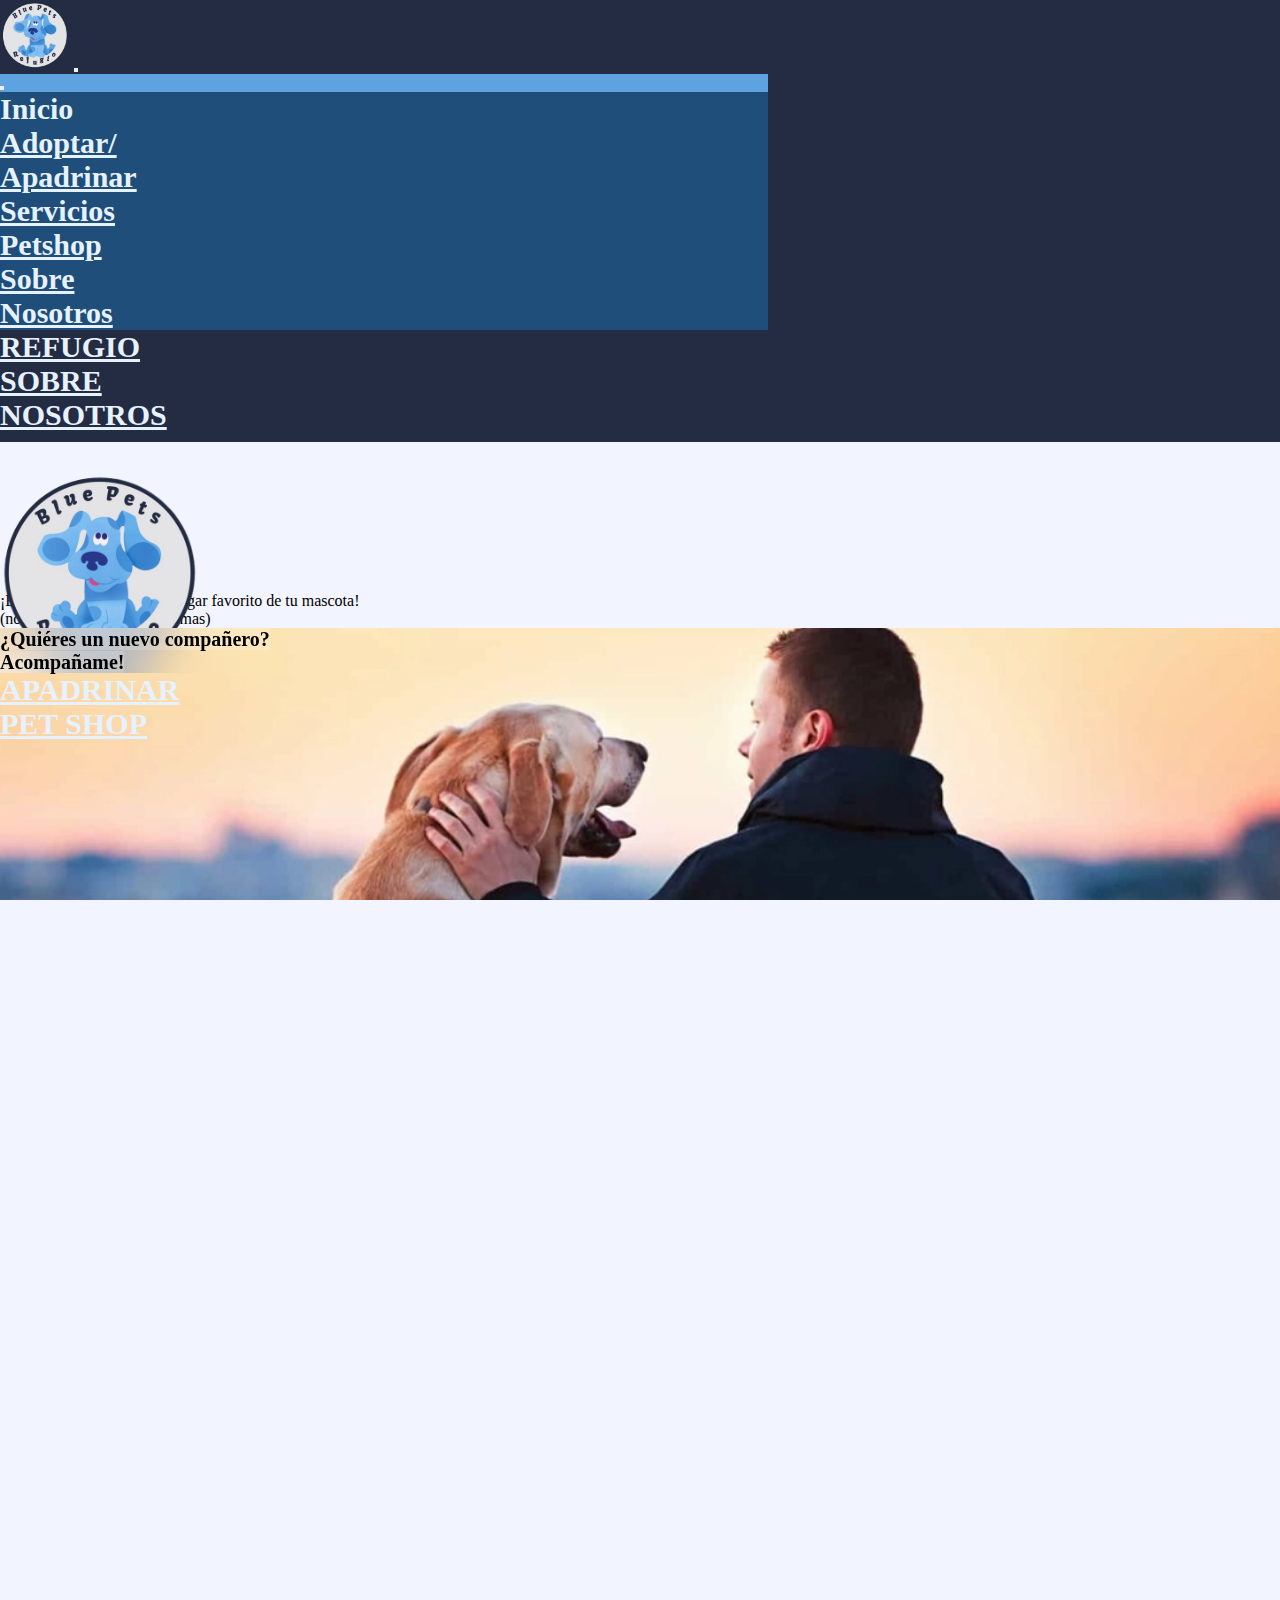
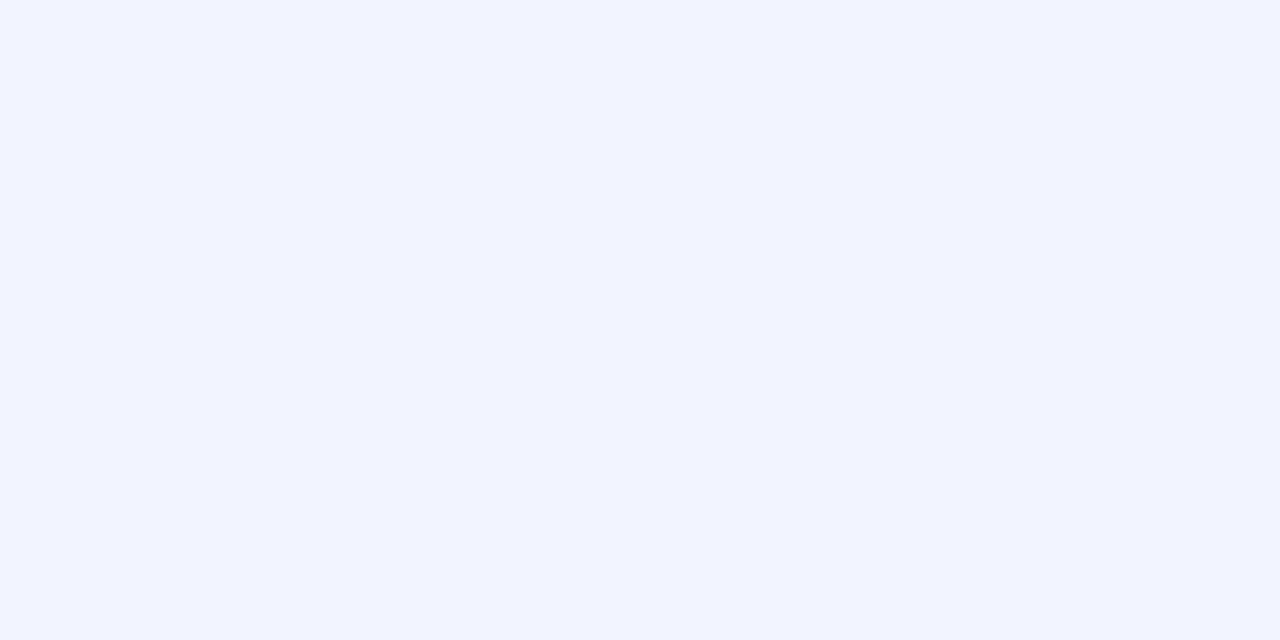
==== index.html @ 60108e35 "termine el html y css de los form y empece con js" ====
<!DOCTYPE html>
<html lang="en">

<head>
	<meta charset="UTF-8">
	<meta http-equiv="X-UA-Compatible" content="IE=edge">
	<meta name="viewport" content="width=device-width, initial-scale=1.0">
	<!--    Bootstrap    -->
	<link href="https://cdn.jsdelivr.net/npm/bootstrap@5.3.0-alpha3/dist/css/bootstrap.min.css" rel="stylesheet"
		integrity="sha384-KK94CHFLLe+nY2dmCWGMq91rCGa5gtU4mk92HdvYe+M/SXH301p5ILy+dN9+nJOZ" crossorigin="anonymous">
	<link rel="stylesheet" href="https://cdn.jsdelivr.net/npm/bootstrap-icons@1.10.4/font/bootstrap-icons.css">
	<!--    GoogleFonts    -->
	<link rel="preconnect" href="https://fonts.googleapis.com">
	<link rel="preconnect" href="https://fonts.gstatic.com" crossorigin>
	<!--    CSS    -->
	<link rel="stylesheet" href="/CSS/style.css">
	<!--    TITLE    -->
	<title>Blue Pets</title>
	<link rel="shortcut icon" href="/IMG/logo.png">
</head>

<body>
	<!-- HEADER -->
	<header id="header">
		<!-- DISPOSITIVOS MEDIANOS Y PEQUEÑOS -->
		<nav class="navbar navbar-dark fixed-top d-block d-lg-none">
			<div class="container-fluid">
				<a class="navbar-brand" href="#"><img src="/IMG/logo.png" class="logoCel"></a>
				<button class="navbar-toggler me-3" type="button" data-bs-toggle="offcanvas"
					data-bs-target="#offcanvasDarkNavbar" aria-controls="offcanvasDarkNavbar"
					aria-label="Toggle navigation">
					<span class="navbar-toggler-icon"></span>
				</button>
				<div class="offcanvas offcanvas-end text-bg-dark d-block d-lg-none" tabindex="-1"
					id="offcanvasDarkNavbar" aria-labelledby="offcanvasDarkNavbarLabel">
					<div class="offcanvas-header">
						<button type="button" class="btn-close btn-close-white" data-bs-dismiss="offcanvas"
							aria-label="Close"></button>
					</div>
					<div class="offcanvas-body h-100">
						<ul class="navbar-nav justify-content-evenly align-items-center h-100">
							<li class="nav-item">
								<a class="nav-link active" aria-current="page">Inicio</a>
							</li>
							<li class="nav-item">
								<a class="nav-link" href="/Pages/form.html">Adoptar/<br>Apadrinar</a>
							</li>
							<li class="nav-item">
								<a class="nav-link" href="/Pages/servicios.html">Servicios</a>
							</li>
							<li class="nav-item">
								<a class="nav-link" href="/Pages/petshop.html">Petshop</a>
							</li>
							<li class="nav-item">
								<a class="nav-link mb-4" href="/Pages/sobreNosotros.html">Sobre<br>Nosotros</a>
							</li>
						</ul>
					</div>
				</div>
			</div>
		</nav>
		<!-- DISPOSITIVOS GRANDES -->
		<nav class="navbar navbar-expand-lg d-none d-lg-flex navbarLg">
			<div class="d-flex align-items-center justify-content-center position-relative m-0 p-0 h-100 w-100">
				<div class="col-2 text-center">
					<a class="nav-item nav-link" href="/Pages/servicios.html">REFUGIO</a>
				</div>
				<div class="col-2 text-center">
					<a class="nav-item nav-link" href="/Pages/sobreNosotros.html">SOBRE<br>NOSOTROS</a>
				</div>
				<div class="col-2 text-center">
					<a class="nav-item nav-link" href=""><img src="/IMG/logo.png" class="p-0 logo"></a>
				</div>
				<div class="col-2 text-center">
					<a class="nav-item nav-link" href="/Pages/form.html">ADOPTAR<br>APADRINAR</a>
				</div>
				<div class="col-2 text-center">
					<a class="nav-item nav-link" href="/Pages/petshop.html">PET SHOP</a>
				</div>
			</div>
		</nav>
	</header>



	<!-- MAIN -->
	<main>
		<div class="container text-center position-relative h-100 containerLinks">
			<p class="mb-5">
			<p class="user-select-none mb-5 pb-lg-5">¡Bienvenido a BluePets, el lugar favorito de tu mascota!<br>(no
				tengo
				imaginacion para mas)</p>
			</p>
			<div class="row justify-content-evenly rowLinks pb-5">
				<div
					class="linkAdoptar divLinks col-8 col-lg-5 rounded mb-5 d-flex align-items-center justify-content-center">
					<a href="/Pages/adoptar.html"
						class="aAdoptar d-flex align-items-center justify-content-center">¿Quiéres un nuevo
						compañero?<br>Acompañame!</a>
				</div>
				<div
					class="linkServicio divLinks col-8 col-lg-5 rounded mb-5 d-flex align-items-center justify-content-center">
					<a href="/Pages/servicios.html"
						class="aServicio d-flex align-items-center justify-content-center">¿Tu mascota necesita
						un veterinario, adiestramiento o paseo?<br>Eso y
						más aqui!</a>
				</div>
			</div>
			<div class="row justify-content-evenly rowLinks">
				<div
					class="linkProductos divLinks col-8 col-lg-5 rounded mb-5 d-flex align-items-center justify-content-center">
					<a href="/Pages/petshop.html"
						class="aProductos d-flex align-items-center justify-content-center">¿Necesitas productos
						para tu mascota?<br>Sigueme!</a>
				</div>
				<div
					class="linkNosotros divLinks col-8 col-lg-5 rounded mb-5 d-flex align-items-center justify-content-center">
					<a href="/Pages/sobreNosotros.html"
						class="aNosotros d-flex align-items-center justify-content-center">¿Quiéres saber mas sobre
						nosotros?<br>Pulsame!</a>
				</div>
			</div>
		</div>
		<!-- CAROUSEL -->
		<div class="row rowCarousel">
			<div class="col-1"></div>
			<div id="carouselExampleCaptions" class="carousel slide col-10">
				<div class="carousel-indicators">
					<button type="button" data-bs-target="#carouselExampleCaptions" data-bs-slide-to="0" class="active"
						aria-current="true" aria-label="Slide 1"></button>
					<button type="button" data-bs-target="#carouselExampleCaptions" data-bs-slide-to="1"
						aria-label="Slide 2"></button>
					<button type="button" data-bs-target="#carouselExampleCaptions" data-bs-slide-to="2"
						aria-label="Slide 3"></button>
					<button type="button" data-bs-target="#carouselExampleCaptions" data-bs-slide-to="3"
						aria-label="Slide 4"></button>
				</div>
				<div class="carousel-inner">
					<div class="carousel-item active">
						<img src="https://static.dw.com/image/59713925_303.jpg" class="d-block w-100" alt="...">
						<div class="carousel-caption d-none d-md-block">
							<h5>First slide label</h5>
							<p>Some representative placeholder content for the first slide.</p>
						</div>
					</div>
					<div class="carousel-item">
						<img src="https://estaticos-cdn.prensaiberica.es/clip/6df8afce-77b8-4df7-9267-3c7c7f3f5cf4_16-9-discover-aspect-ratio_default_0.jpg"
							class="d-block w-100" alt="...">
						<div class="carousel-caption d-none d-md-block">
							<h5>Second slide label</h5>
							<p>Some representative placeholder content for the second slide.</p>
						</div>
					</div>
					<div class="carousel-item">
						<img src="https://estaticos-cdn.prensaiberica.es/clip/823f515c-8143-4044-8f13-85ea1ef58f3a_16-9-discover-aspect-ratio_default_0.jpg"
							class="d-block w-100" alt="...">
						<div class="carousel-caption d-none d-md-block">
							<h5>Third slide label</h5>
							<p>Some representative placeholder content for the third slide.</p>
						</div>
					</div>
					<div class="carousel-item">
						<img src="https://cloudfront-us-east-1.images.arcpublishing.com/infobae/XO7FEU4EAJEQNILLDQVJUMT5KA.jpg"
							class="d-block w-100" alt="...">
						<div class="carousel-caption d-none d-md-block">
							<h5>Fourth slide label</h5>
							<p>Some representative placeholder content for the fourth slide.</p>
						</div>
					</div>
				</div>
				<button class="carousel-control-prev" type="button" data-bs-target="#carouselExampleCaptions"
					data-bs-slide="prev">
					<span class="carousel-control-prev-icon" aria-hidden="true"></span>
					<span class="visually-hidden">Previous</span>
				</button>
				<button class="carousel-control-next" type="button" data-bs-target="#carouselExampleCaptions"
					data-bs-slide="next">
					<span class="carousel-control-next-icon" aria-hidden="true"></span>
					<span class="visually-hidden">Next</span>
				</button>
			</div>
			<div class="col-1"></div>
		</div>
	</main>


	<!-- FOOTER -->
	<footer class="text-white bottom-0 w-100 d-flex align-items-center">
		<div class="container-fluid m-0 p-0">
			<div class="row d-flex align-items-center justify-content-center text-center">
				<div class="dropup-center dropup col-4">
					<button class="btn btnContacto dropdown-toggle" type="button" data-bs-toggle="dropdown"
						aria-expanded="false">
						Contacto
					</button>
					<ul class="dropdown-menu text-center">
						<li><a class="dropdown-item user-select-none">Email: bluepets@gmail.com</a></li>
						<li><a class="dropdown-item user-select-none">Telefono: +54 9 343 509 2038</a></li>
						<li><a class="dropdown-item user-select-none">Dirección: Avenida Griffindor 3100</a></li>
					</ul>
				</div>
				<div class="col-4">
					<h5 class="user-select-none copyright">Copyright</h5>
				</div>
				<div class="col-4">
					<a href="#header" class="btn btnSubir">Subir</a>
				</div>
			</div>
		</div>
	</footer>



	<!--    Bootstrap    -->
	<script src="https://cdn.jsdelivr.net/npm/bootstrap@5.3.0-alpha3/dist/js/bootstrap.bundle.min.js"
		integrity="sha384-ENjdO4Dr2bkBIFxQpeoTz1HIcje39Wm4jDKdf19U8gI4ddQ3GYNS7NTKfAdVQSZe"
		crossorigin="anonymous"></script>
	<!--    JavaScript    -->
</body>

</html>
---- CSS/style.css ----
/* CSS GLOBAL */

* {
    margin: 0;
    padding: 0;
}

body {
    background-color: #F2F4FF;
}

html,
body {
    height: 100%;
    overflow-x: hidden;
}

.logo {
    height: 200px;
    width: 200px;
    position: relative;
    top: 40px;
}

.logoCel {
    height: 70px;
    width: 70px;
}

.navbarLg {
    height: 7rem;
}

.offcanvas-body {
    background-color: #1E4E79;
}

.offcanvas-header {
    background-color: #5FA2E0;
}

.offcanvas {
    max-width: 60%;
}

.nav-link {
    font-size: 30px;
    font-weight: 700;
    color: #E6F2FF;
}

.nav-link:hover {
    color: #1E4E79;
    transition: .3s ease-in-out;
}

footer {
    height: 80px;
    background-color: #242C44;
}

.btnSubir,
.btnContacto {
    background-color: #5FA2E0;
    color: #242C44;
}

.btnSubir:hover {
    background-color: #8FC5FF;
    color: #242C44;
}

:root {
    --bs-btn-active-color: white;
    --bs-btn-active-bg: black;
}

.btnContacto:hover,
.btnContacto:active {
    background-color: black;
    color: white;
}

.dropdown-item:hover {
    background-color: #E6F2FF;
}

.copyright {
    color: #E6F2FF;
}

.navbar {
    background-color: #242C44;
}

main {
    margin-bottom: 100px;
    margin-top: 150px;
}

body {
    scroll-behavior: smooth;
}

/* CSS DEL RESPECTIVO HTML */

.divLinks {
    height: 200px;
}

.linkAdoptar {
    background-image: url(/IMG/adoptar.webp);
    background-size: cover;
    background-position: center;
    background-repeat: no-repea
}

.linkServicio {
    background-image: url(/IMG/servicios.webp);
    background-size: cover;
    background-position: center;
    background-repeat: no-repeat;
}

.linkProductos {
    background-image: url(/IMG/productos.jpg);
    background-size: cover;
    background-position: center;
    background-repeat: no-repeat;
}

.linkNosotros {
    background-image: url(/IMG/quienesSomos.jpg);
    background-size: cover;
    background-position: center;
    background-repeat: no-repeat;
}

.aAdoptar {
    text-decoration: none;
    color: black;
    font-size: 20px;
    font-weight: 600;
    backdrop-filter: blur(20px);
    background-color: rgba(255, 255, 255, 0.2);
}

.aServicio {
    text-decoration: none;
    color: black;
    font-size: 20px;
    font-weight: 600;
    backdrop-filter: blur(20px);
    background-color: rgba(255, 255, 255, 0.2);
}

.aProductos {
    text-decoration: none;
    color: black;
    font-size: 20px;
    font-weight: 600;
    backdrop-filter: blur(20px);
    background-color: rgba(255, 255, 255, 0.2);
}

.aNosotros {
    text-decoration: none;
    color: black;
    font-size: 20px;
    font-weight: 600;
    backdrop-filter: blur(20px);
    background-color: rgba(255, 255, 255, 0.2);
}

@media (max-width: 991px) {

    .linkAdoptar,
    .linkServicio,
    .linkProductos,
    .linkNosotros {
        height: 50%;
        width: 75%;
    }

    .rowLinks {
        width: auto;
        height: 500px;
    }

    .linkProductos {
        margin-top: 3rem;
    }
}

@media (min-width: 992px) {

    .linkAdoptar,
    .linkServicio,
    .linkProductos,
    .linkNosotros {
        height: 100%;
    }

    .rowLinks {
        height: 500px;
    }
}

.rowCarousel {
    margin-top: 10rem;
}
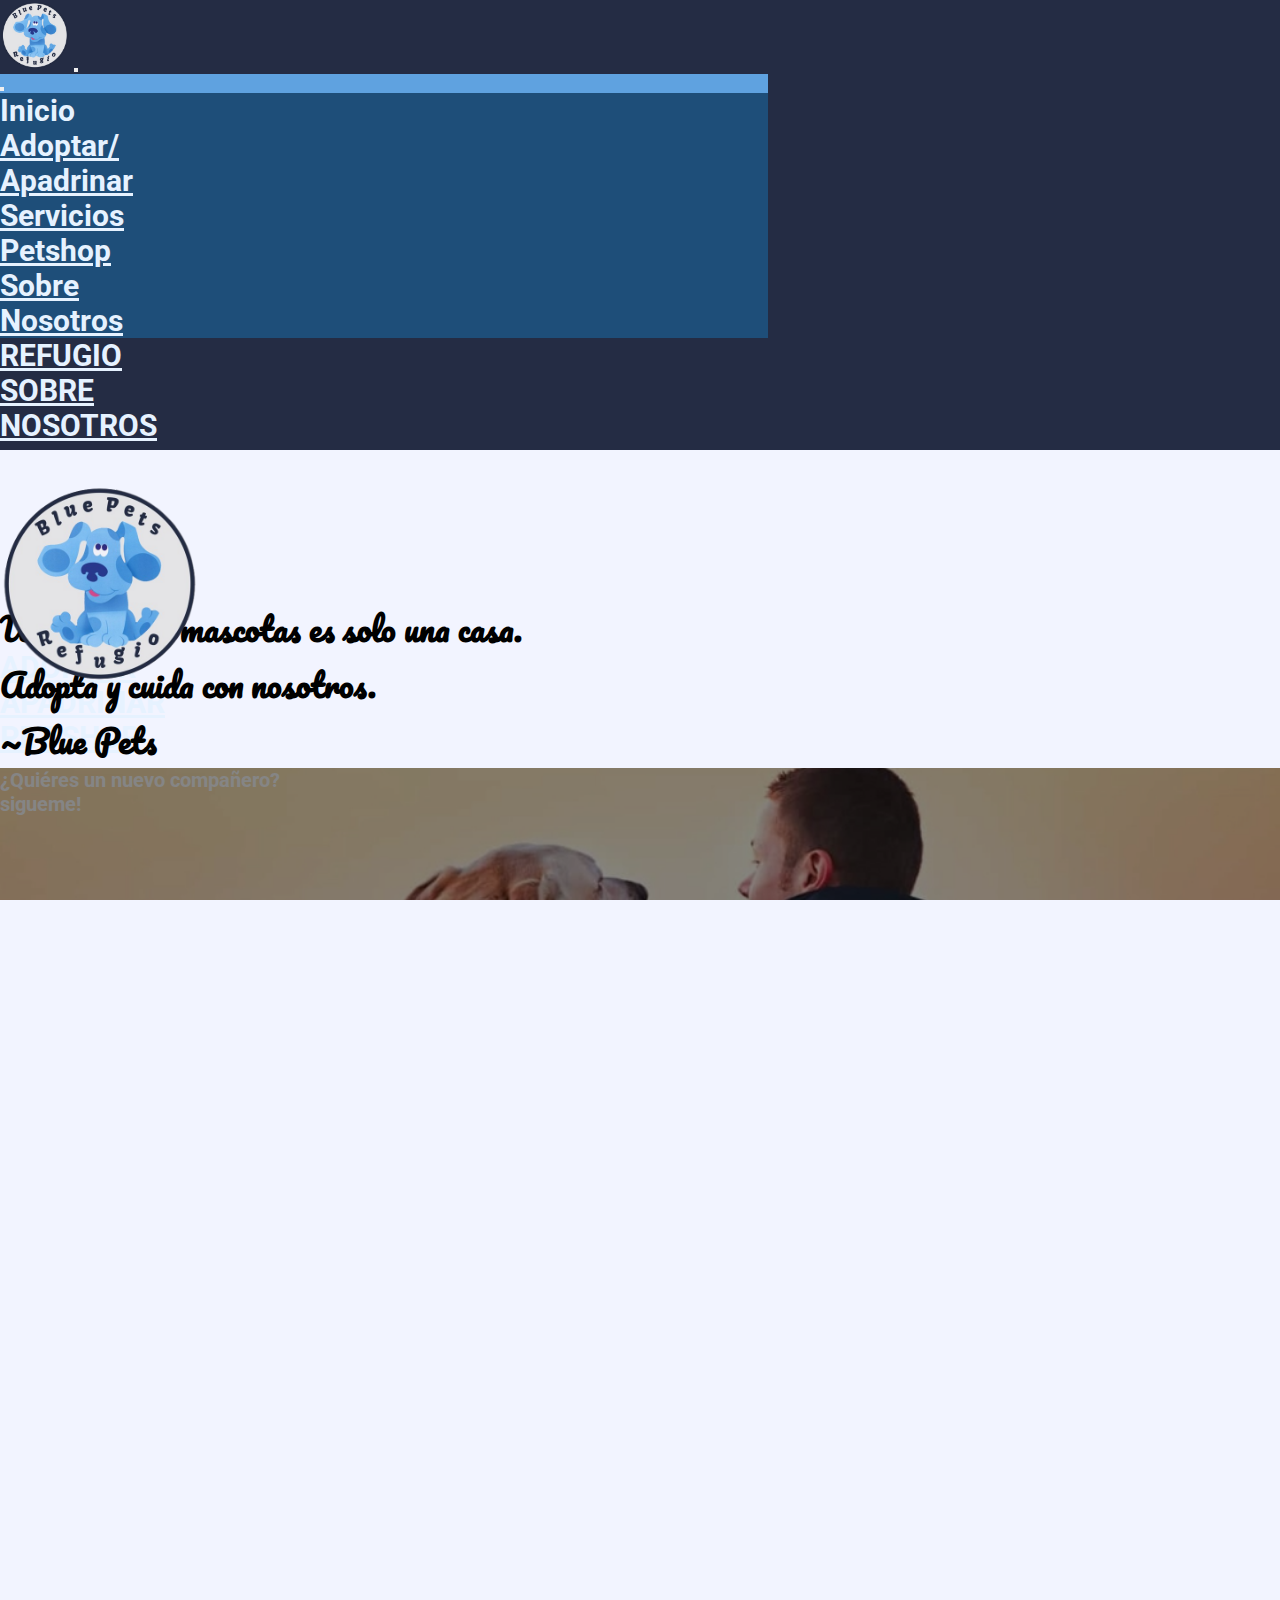
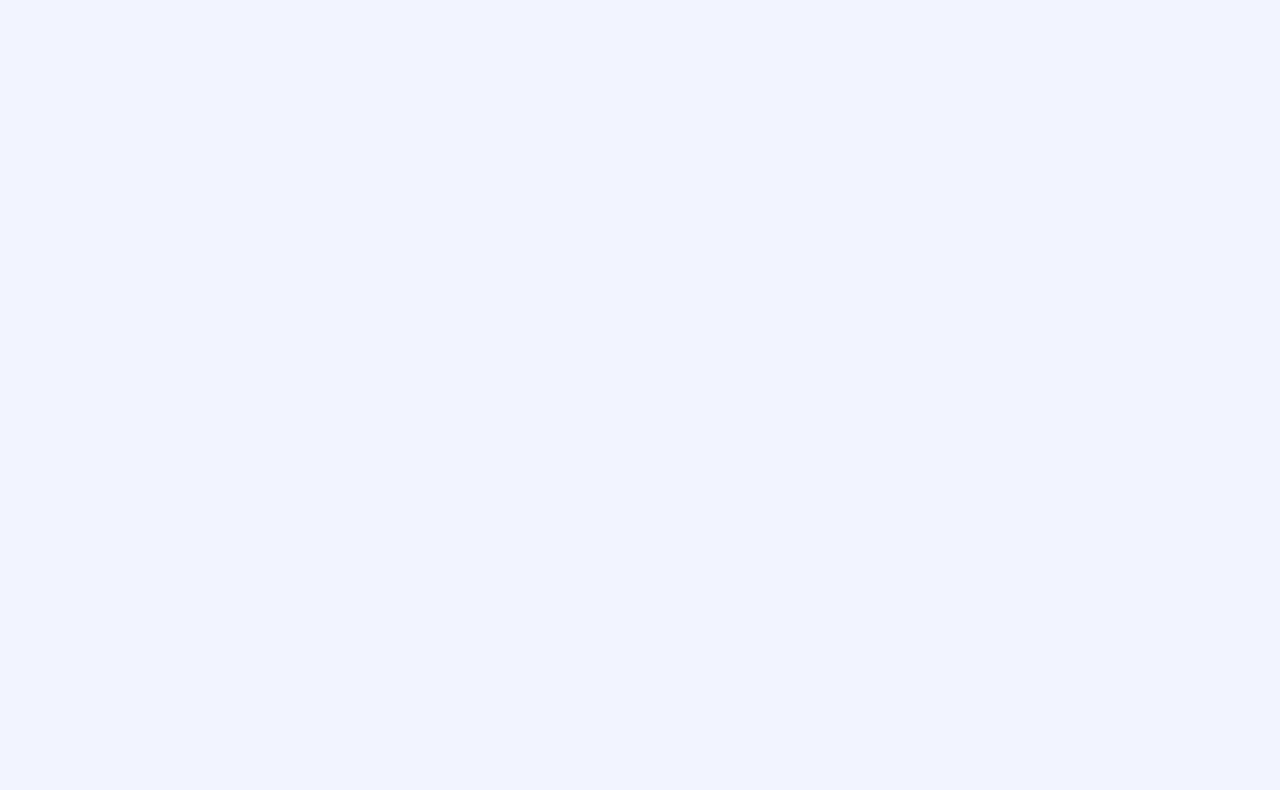
==== commit c961c8a4: "termine form.js, arregle enlaces y modifique estilos del index" ====
--- a/index.html
+++ b/index.html
@@ -12,6 +12,11 @@
 	<!--    GoogleFonts    -->
 	<link rel="preconnect" href="https://fonts.googleapis.com">
 	<link rel="preconnect" href="https://fonts.gstatic.com" crossorigin>
+	<!-- font pacific -->
+	<link rel="stylesheet" href="https://fonts.googleapis.com/css?family=Pacifico">
+	<!-- font roboto -->
+	<link href="https://fonts.googleapis.com/css?family=Roboto" rel="stylesheet">
+	<link href="https://fonts.googleapis.com/css?family=Roboto:400,700" rel="stylesheet">
 	<!--    CSS    -->
 	<link rel="stylesheet" href="/CSS/style.css">
 	<!--    TITLE    -->
@@ -87,16 +92,13 @@
 	<main>
 		<div class="container text-center position-relative h-100 containerLinks">
 			<p class="mb-5">
-			<p class="user-select-none mb-5 pb-lg-5">¡Bienvenido a BluePets, el lugar favorito de tu mascota!<br>(no
-				tengo
-				imaginacion para mas)</p>
+			<h1 class="user-select-none mb-5 pb-lg-5 letraHogar">Un hogar sin mascotas es solo una casa. <br> Adopta y cuida con nosotros. <br>~Blue Pets</h1>
 			</p>
 			<div class="row justify-content-evenly rowLinks pb-5">
 				<div
 					class="linkAdoptar divLinks col-8 col-lg-5 rounded mb-5 d-flex align-items-center justify-content-center">
 					<a href="/Pages/adoptar.html"
-						class="aAdoptar d-flex align-items-center justify-content-center">¿Quiéres un nuevo
-						compañero?<br>Acompañame!</a>
+						class="aAdoptar d-flex align-items-center justify-content-center">¿Quiéres un nuevo compañero?<br>sigueme!</a><br>
 				</div>
 				<div
 					class="linkServicio divLinks col-8 col-lg-5 rounded mb-5 d-flex align-items-center justify-content-center">
@@ -203,7 +205,7 @@
 					<h5 class="user-select-none copyright">Copyright</h5>
 				</div>
 				<div class="col-4">
-					<a href="#header" class="btn btnSubir">Subir</a>
+					<a href="#header" class="btn btnSubir">☝</a>
 				</div>
 			</div>
 		</div>
--- a/CSS/style.css
+++ b/CSS/style.css
@@ -7,6 +7,8 @@
 
 body {
     background-color: #F2F4FF;
+    font-family: 'Roboto', sans-serif;
+    font-weight: 700;
 }
 
 html,
@@ -112,7 +114,23 @@
     background-image: url(/IMG/adoptar.webp);
     background-size: cover;
     background-position: center;
-    background-repeat: no-repea
+    background-repeat: no-repea;
+    position: relative;
+    transition: transform 0.3s ease-in-out;
+
+}
+.linkAdoptar:hover{
+    transform: scale(1.1);
+}
+.linkAdoptar::before {
+    content: "";
+    display: block;
+    position: absolute;
+    top: 0;
+    left: 0;
+    width: 100%;
+    height: 100%;
+    background-color: rgba(12, 12, 12, 0.5);
 }
 
 .linkServicio {
@@ -120,6 +138,21 @@
     background-size: cover;
     background-position: center;
     background-repeat: no-repeat;
+    position: relative;
+    transition: transform 0.3s ease-in-out;
+}
+.linkServicio:hover{
+    transform: scale(1.1);
+}
+.linkServicio::before {
+    content: "";
+    display: block;
+    position: absolute;
+    top: 0;
+    left: 0;
+    width: 100%;
+    height: 100%;
+    background-color: rgba(12, 12, 12, 0.5);
 }
 
 .linkProductos {
@@ -127,6 +160,23 @@
     background-size: cover;
     background-position: center;
     background-repeat: no-repeat;
+    position: relative;
+    transition: transform 0.3s ease-in-out;
+
+}
+.linkProductos:hover{
+    transform: scale(1.1);
+}
+
+.linkProductos::before {
+    content: "";
+    display: block;
+    position: absolute;
+    top: 0;
+    left: 0;
+    width: 100%;
+    height: 100%;
+    background-color: rgba(12, 12, 12, 0.5);
 }
 
 .linkNosotros {
@@ -134,42 +184,59 @@
     background-size: cover;
     background-position: center;
     background-repeat: no-repeat;
+    position: relative;
+    transition: transform 0.3s ease-in-out;
+
+}
+
+.linkNosotros:hover{
+    transform: scale(1.1);
+}
+
+.linkNosotros::before {
+    content: "";
+    display: block;
+    position: absolute;
+    top: 0;
+    left: 0;
+    width: 100%;
+    height: 100%;
+    background-color: rgba(0, 0, 0, 0.5);
 }
 
 .aAdoptar {
     text-decoration: none;
-    color: black;
-    font-size: 20px;
-    font-weight: 600;
-    backdrop-filter: blur(20px);
-    background-color: rgba(255, 255, 255, 0.2);
+    color: white;
+    font-size: 20px;
+    /* font-weight: bold; */
+    z-index: 999;
 }
 
 .aServicio {
     text-decoration: none;
-    color: black;
-    font-size: 20px;
-    font-weight: 600;
-    backdrop-filter: blur(20px);
-    background-color: rgba(255, 255, 255, 0.2);
+    color: white;
+    font-size: 20px;
+    /* font-weight: bold; */
+    z-index: 999;
+
 }
 
 .aProductos {
     text-decoration: none;
-    color: black;
-    font-size: 20px;
-    font-weight: 600;
-    backdrop-filter: blur(20px);
-    background-color: rgba(255, 255, 255, 0.2);
+    color: white;
+    font-size: 20px;
+    /* font-weight: bold; */
+    z-index: 999;
+
 }
 
 .aNosotros {
     text-decoration: none;
-    color: black;
-    font-size: 20px;
-    font-weight: 600;
-    backdrop-filter: blur(20px);
-    background-color: rgba(255, 255, 255, 0.2);
+    color: white;
+    font-size: 20px;
+    /* font-weight: bolder; */
+    z-index: 999;
+
 }
 
 @media (max-width: 991px) {
@@ -208,4 +275,10 @@
 
 .rowCarousel {
     margin-top: 10rem;
+}
+
+
+.letraHogar {
+    font-family: 'Pacifico', cursive;
+    font-weight: bolder;
 }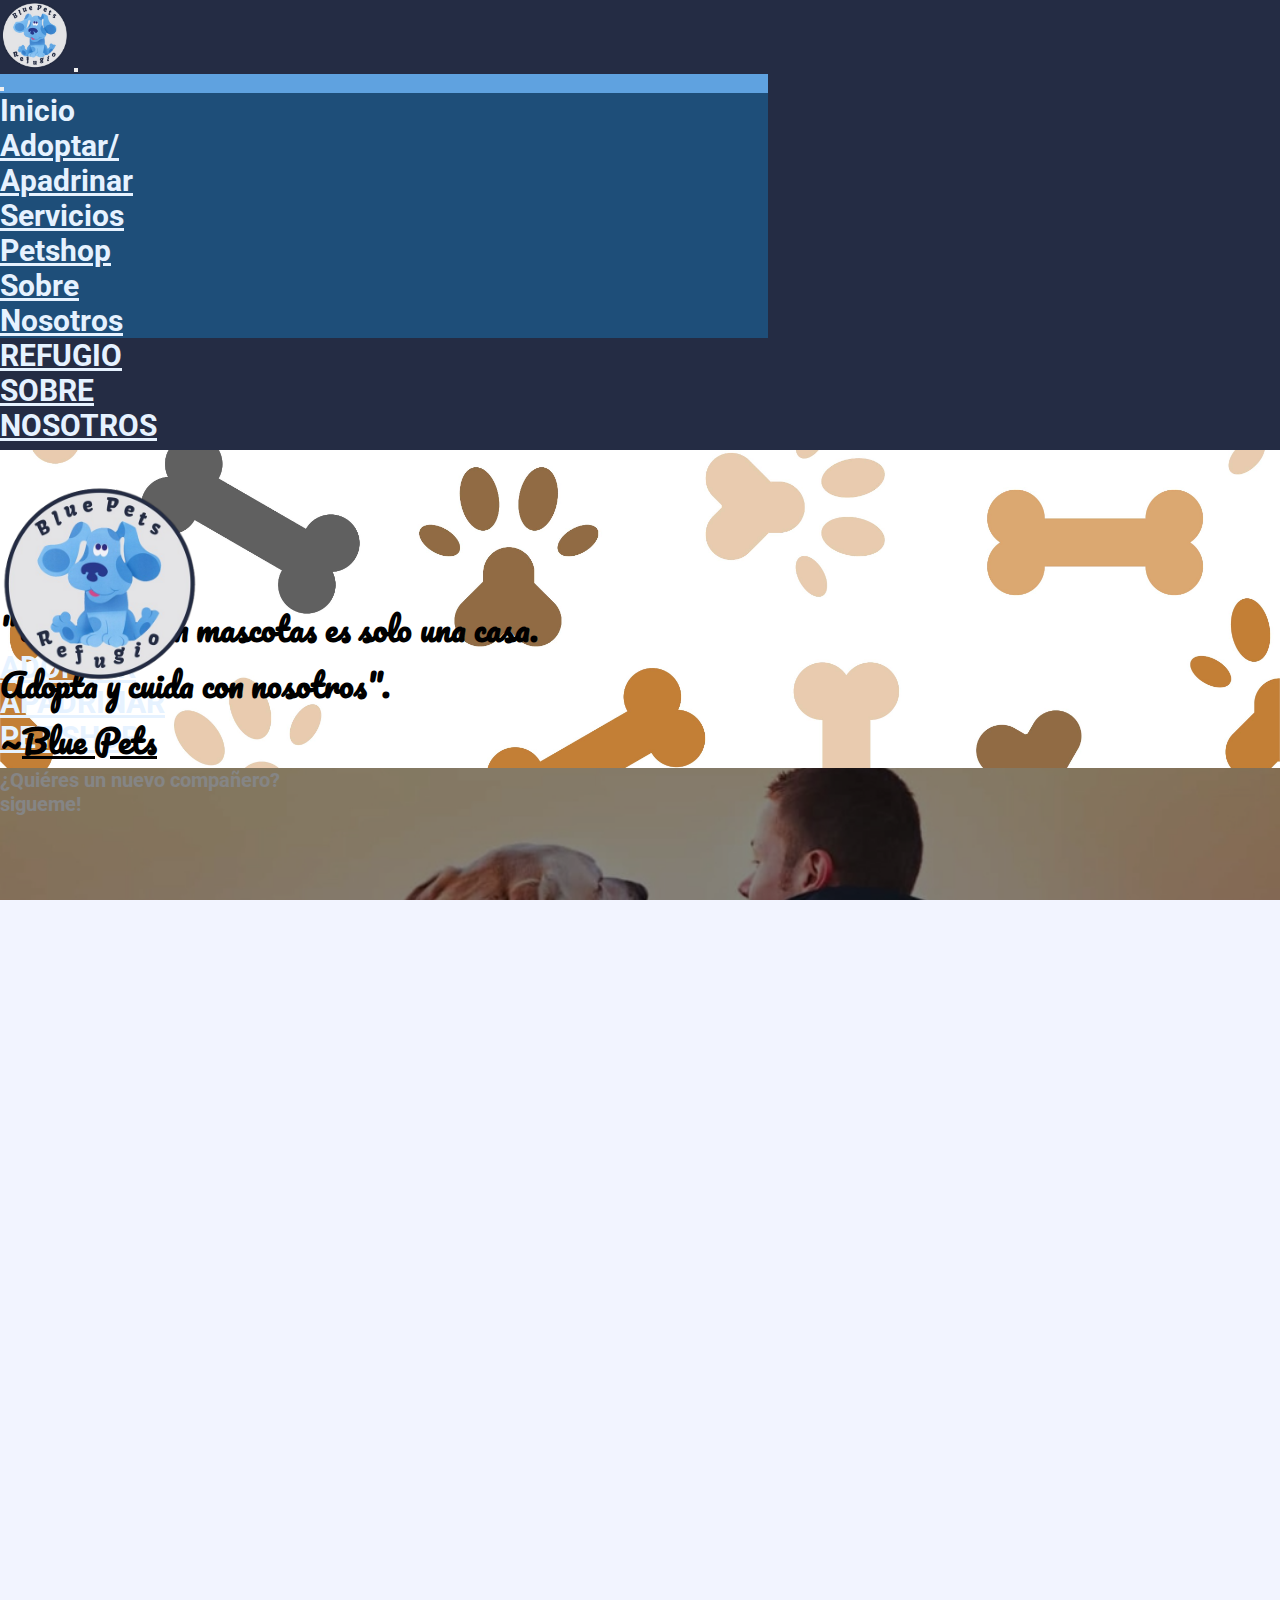
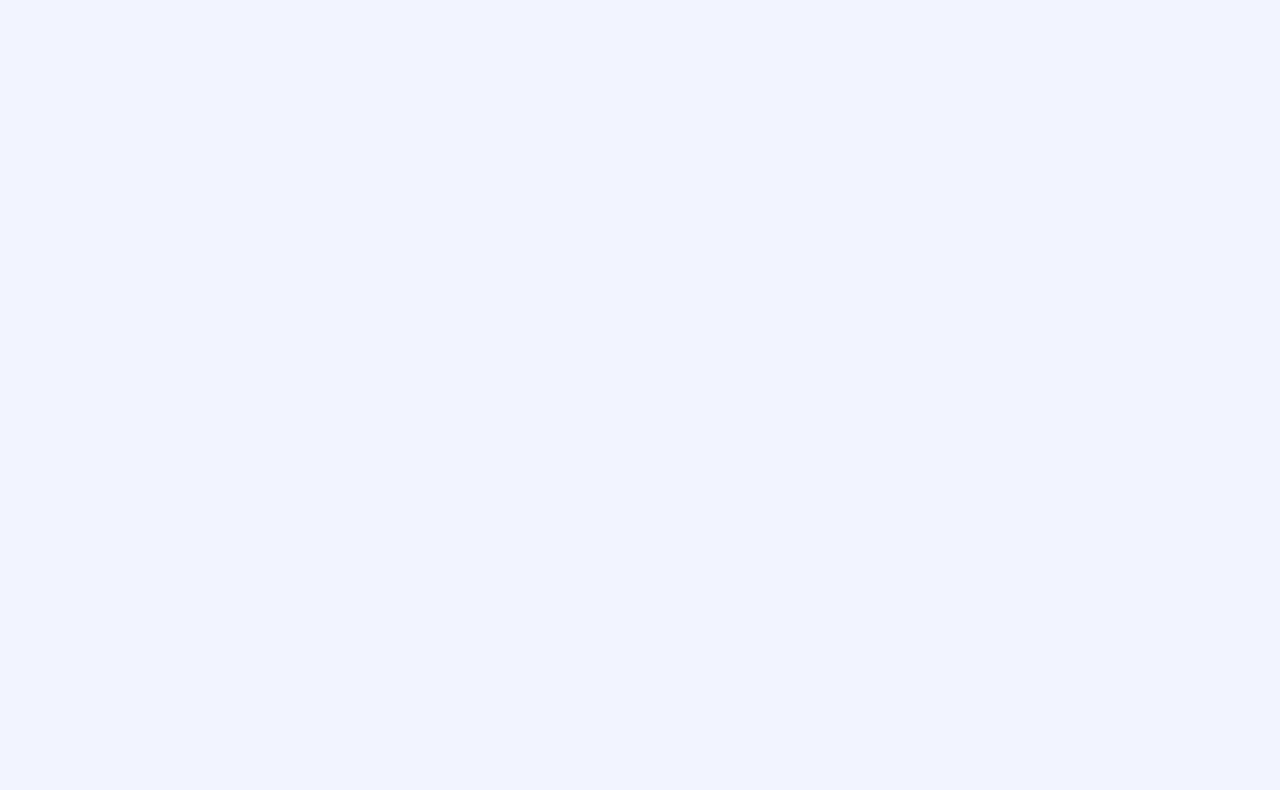
==== commit 65cb6546: "agregue un pattern, arregle colores y textos" ====
--- a/index.html
+++ b/index.html
@@ -92,7 +92,7 @@
 	<main>
 		<div class="container text-center position-relative h-100 containerLinks">
 			<p class="mb-5">
-			<h1 class="user-select-none mb-5 pb-lg-5 letraHogar">Un hogar sin mascotas es solo una casa. <br> Adopta y cuida con nosotros. <br>~Blue Pets</h1>
+			<h1 class="user-select-none mb-5 pb-lg-5 letraHogar">"Un hogar sin mascotas es solo una casa. <br> Adopta y cuida con nosotros". <br>~<span class="underline">Blue Pets</span></h1>
 			</p>
 			<div class="row justify-content-evenly rowLinks pb-5">
 				<div
--- a/CSS/style.css
+++ b/CSS/style.css
@@ -6,9 +6,15 @@
 }
 
 body {
+    background-image: url(/dog_and_cat_pattern-11.jpg);
+    background-attachment: scroll;
+    background-repeat: no-repeat;
+    background-size: cover;
     background-color: #F2F4FF;
     font-family: 'Roboto', sans-serif;
     font-weight: 700;
+    z-index: -99999;
+    
 }
 
 html,
@@ -61,7 +67,10 @@
     background-color: #242C44;
 }
 
-.btnSubir,
+.btnSubir{
+    /* background-color: #5FA2E0; */
+    color: #242C44;
+}
 .btnContacto {
     background-color: #5FA2E0;
     color: #242C44;
@@ -281,4 +290,9 @@
 .letraHogar {
     font-family: 'Pacifico', cursive;
     font-weight: bolder;
+    }
+
+.underline{
+        text-decoration: underline;
+
 }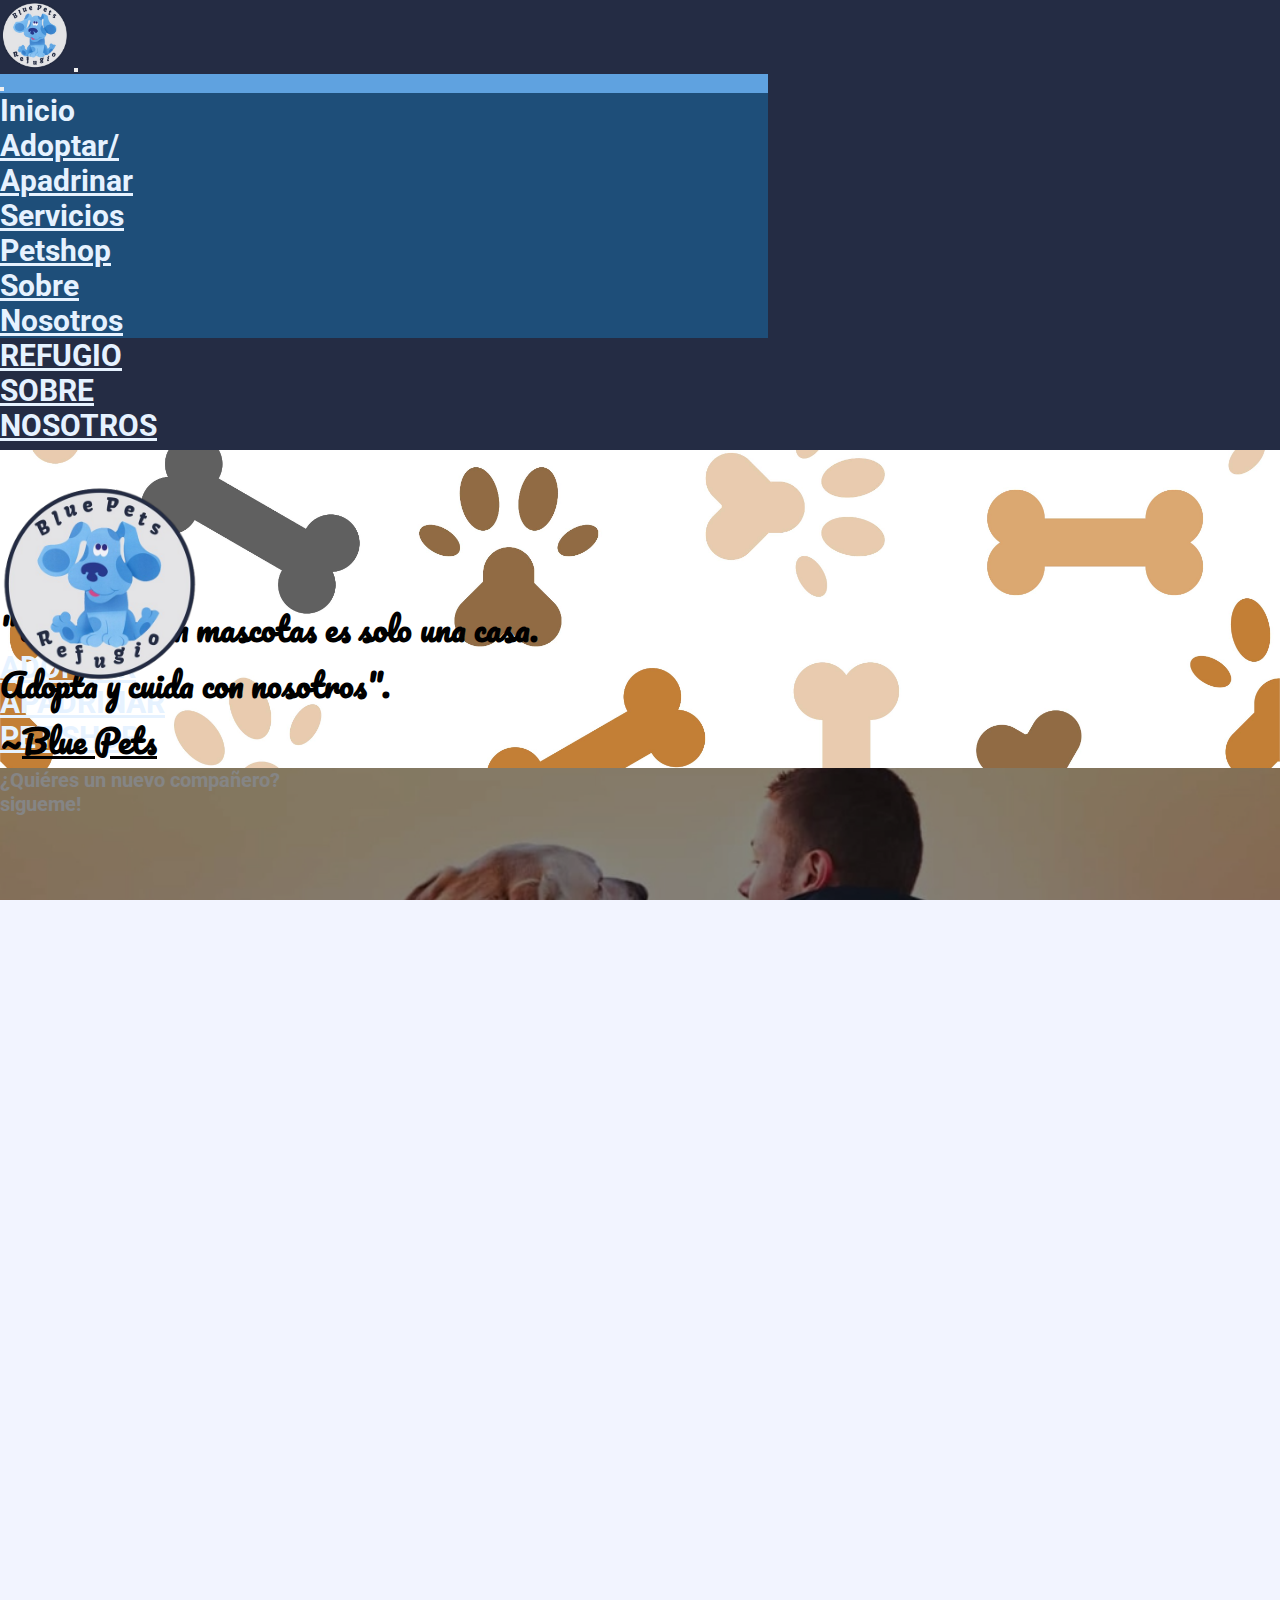
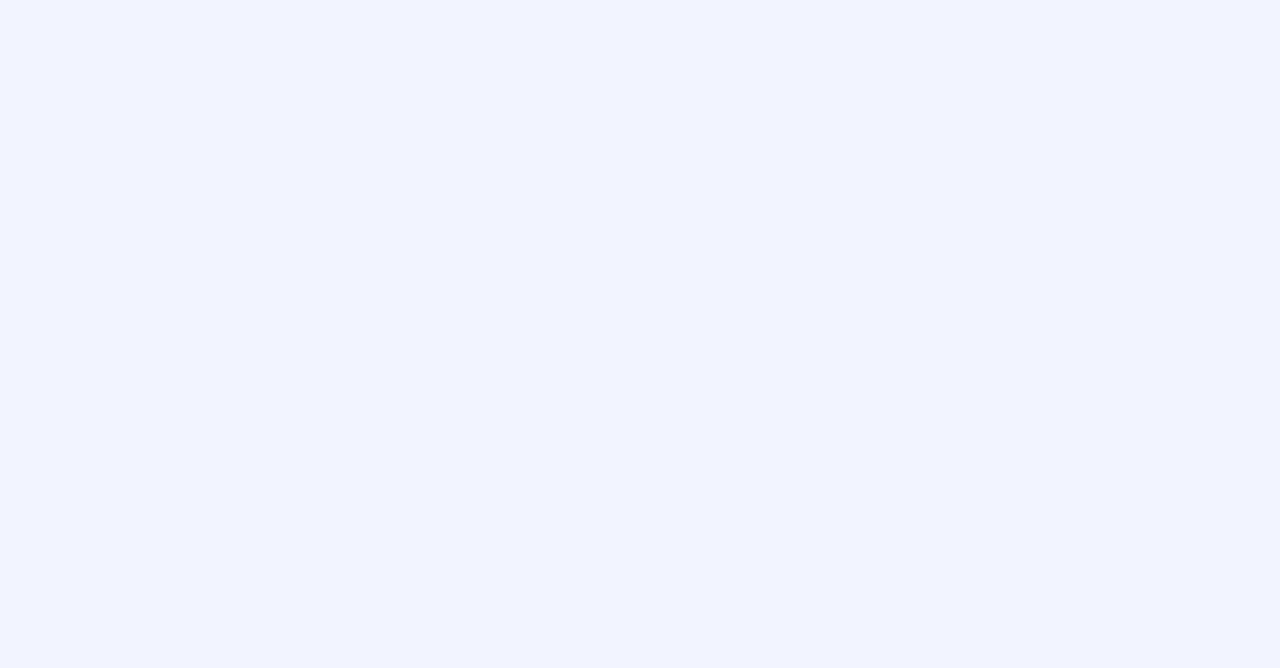
==== commit de777585: "Cambios en index y adopcion. Agregue Servicios" ====
--- a/index.html
+++ b/index.html
@@ -123,66 +123,6 @@
 				</div>
 			</div>
 		</div>
-		<!-- CAROUSEL -->
-		<div class="row rowCarousel">
-			<div class="col-1"></div>
-			<div id="carouselExampleCaptions" class="carousel slide col-10">
-				<div class="carousel-indicators">
-					<button type="button" data-bs-target="#carouselExampleCaptions" data-bs-slide-to="0" class="active"
-						aria-current="true" aria-label="Slide 1"></button>
-					<button type="button" data-bs-target="#carouselExampleCaptions" data-bs-slide-to="1"
-						aria-label="Slide 2"></button>
-					<button type="button" data-bs-target="#carouselExampleCaptions" data-bs-slide-to="2"
-						aria-label="Slide 3"></button>
-					<button type="button" data-bs-target="#carouselExampleCaptions" data-bs-slide-to="3"
-						aria-label="Slide 4"></button>
-				</div>
-				<div class="carousel-inner">
-					<div class="carousel-item active">
-						<img src="https://static.dw.com/image/59713925_303.jpg" class="d-block w-100" alt="...">
-						<div class="carousel-caption d-none d-md-block">
-							<h5>First slide label</h5>
-							<p>Some representative placeholder content for the first slide.</p>
-						</div>
-					</div>
-					<div class="carousel-item">
-						<img src="https://estaticos-cdn.prensaiberica.es/clip/6df8afce-77b8-4df7-9267-3c7c7f3f5cf4_16-9-discover-aspect-ratio_default_0.jpg"
-							class="d-block w-100" alt="...">
-						<div class="carousel-caption d-none d-md-block">
-							<h5>Second slide label</h5>
-							<p>Some representative placeholder content for the second slide.</p>
-						</div>
-					</div>
-					<div class="carousel-item">
-						<img src="https://estaticos-cdn.prensaiberica.es/clip/823f515c-8143-4044-8f13-85ea1ef58f3a_16-9-discover-aspect-ratio_default_0.jpg"
-							class="d-block w-100" alt="...">
-						<div class="carousel-caption d-none d-md-block">
-							<h5>Third slide label</h5>
-							<p>Some representative placeholder content for the third slide.</p>
-						</div>
-					</div>
-					<div class="carousel-item">
-						<img src="https://cloudfront-us-east-1.images.arcpublishing.com/infobae/XO7FEU4EAJEQNILLDQVJUMT5KA.jpg"
-							class="d-block w-100" alt="...">
-						<div class="carousel-caption d-none d-md-block">
-							<h5>Fourth slide label</h5>
-							<p>Some representative placeholder content for the fourth slide.</p>
-						</div>
-					</div>
-				</div>
-				<button class="carousel-control-prev" type="button" data-bs-target="#carouselExampleCaptions"
-					data-bs-slide="prev">
-					<span class="carousel-control-prev-icon" aria-hidden="true"></span>
-					<span class="visually-hidden">Previous</span>
-				</button>
-				<button class="carousel-control-next" type="button" data-bs-target="#carouselExampleCaptions"
-					data-bs-slide="next">
-					<span class="carousel-control-next-icon" aria-hidden="true"></span>
-					<span class="visually-hidden">Next</span>
-				</button>
-			</div>
-			<div class="col-1"></div>
-		</div>
 	</main>
 
 
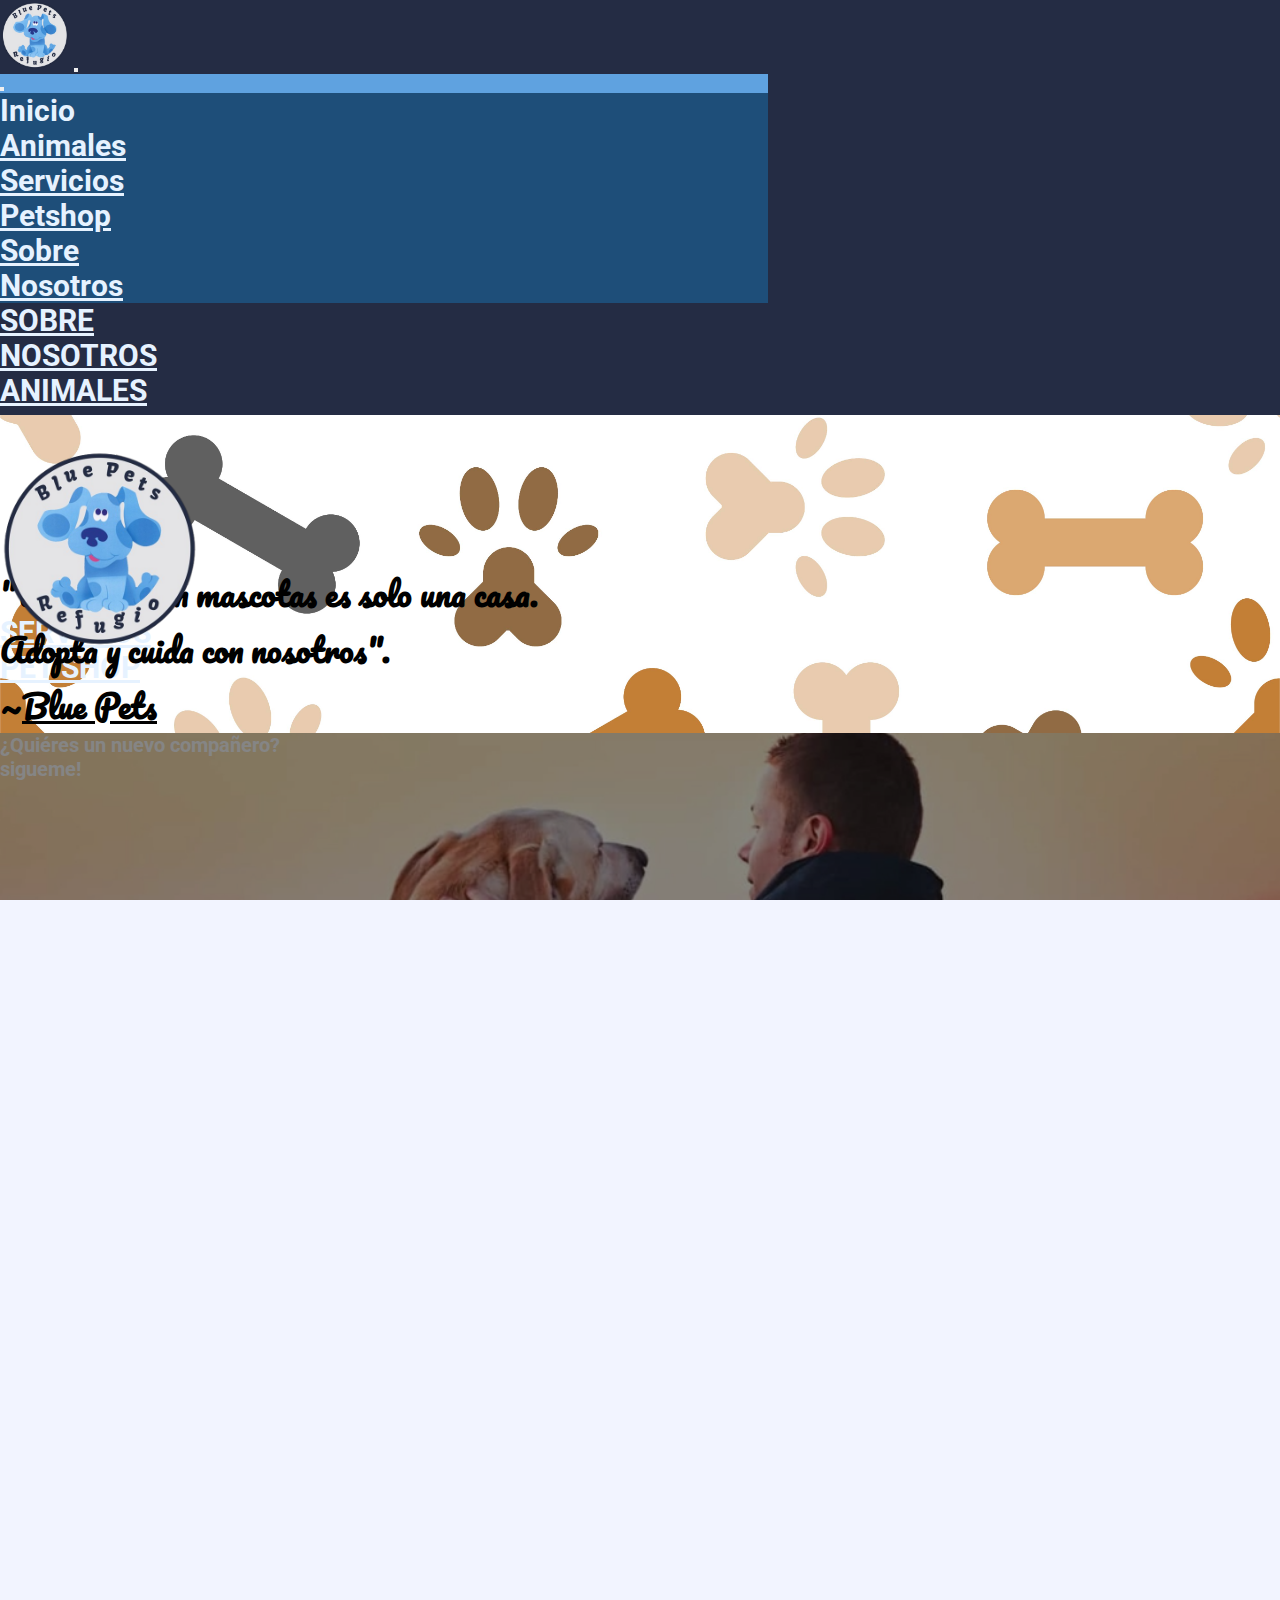
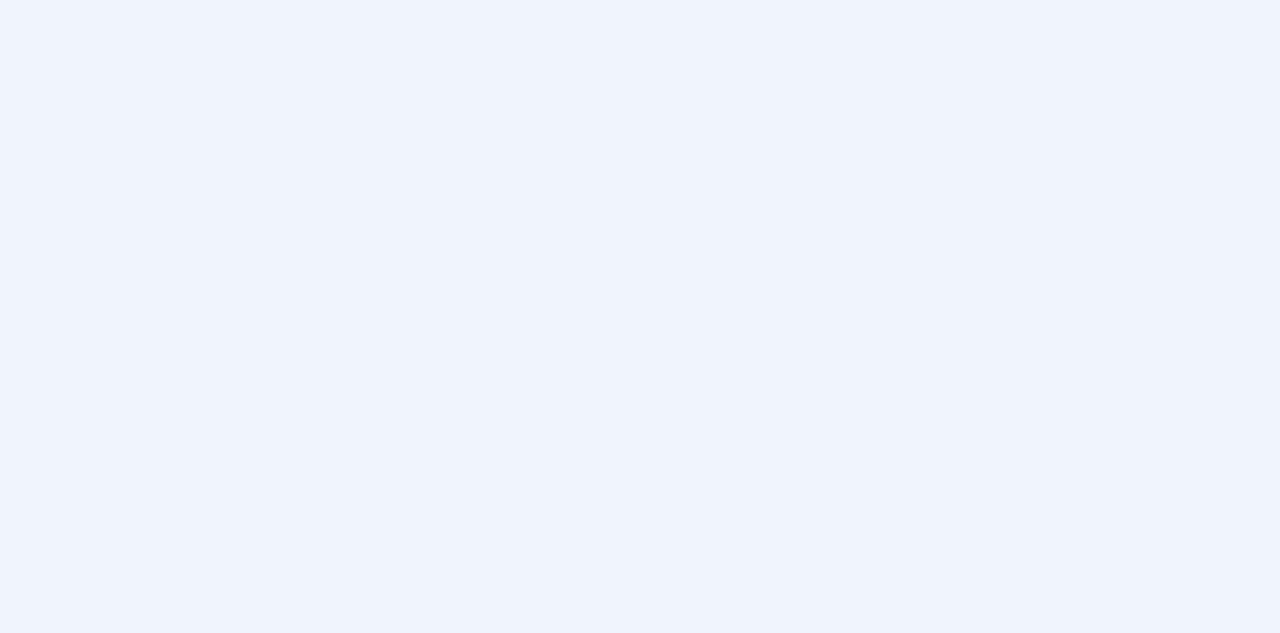
==== commit 570054b9: "Correccion del header" ====
--- a/index.html
+++ b/index.html
@@ -48,7 +48,7 @@
 								<a class="nav-link active" aria-current="page">Inicio</a>
 							</li>
 							<li class="nav-item">
-								<a class="nav-link" href="/Pages/form.html">Adoptar/<br>Apadrinar</a>
+								<a class="nav-link" href="/Pages/adopcion.html">Animales</a>
 							</li>
 							<li class="nav-item">
 								<a class="nav-link" href="/Pages/servicios.html">Servicios</a>
@@ -68,16 +68,16 @@
 		<nav class="navbar navbar-expand-lg d-none d-lg-flex navbarLg">
 			<div class="d-flex align-items-center justify-content-center position-relative m-0 p-0 h-100 w-100">
 				<div class="col-2 text-center">
-					<a class="nav-item nav-link" href="/Pages/servicios.html">REFUGIO</a>
-				</div>
-				<div class="col-2 text-center">
 					<a class="nav-item nav-link" href="/Pages/sobreNosotros.html">SOBRE<br>NOSOTROS</a>
 				</div>
 				<div class="col-2 text-center">
-					<a class="nav-item nav-link" href=""><img src="/IMG/logo.png" class="p-0 logo"></a>
+					<a class="nav-item nav-link" href="/Pages/adopcion.html">ANIMALES</a>
 				</div>
 				<div class="col-2 text-center">
-					<a class="nav-item nav-link" href="/Pages/form.html">ADOPTAR<br>APADRINAR</a>
+					<a class="nav-item nav-link" href="/index.html"><img src="/IMG/logo.png" class="p-0 logo"></a>
+				</div>
+				<div class="col-2 text-center">
+					<a class="nav-item nav-link" href="/Pages/servicios.html">SERVICIOS</a>
 				</div>
 				<div class="col-2 text-center">
 					<a class="nav-item nav-link" href="/Pages/petshop.html">PET SHOP</a>
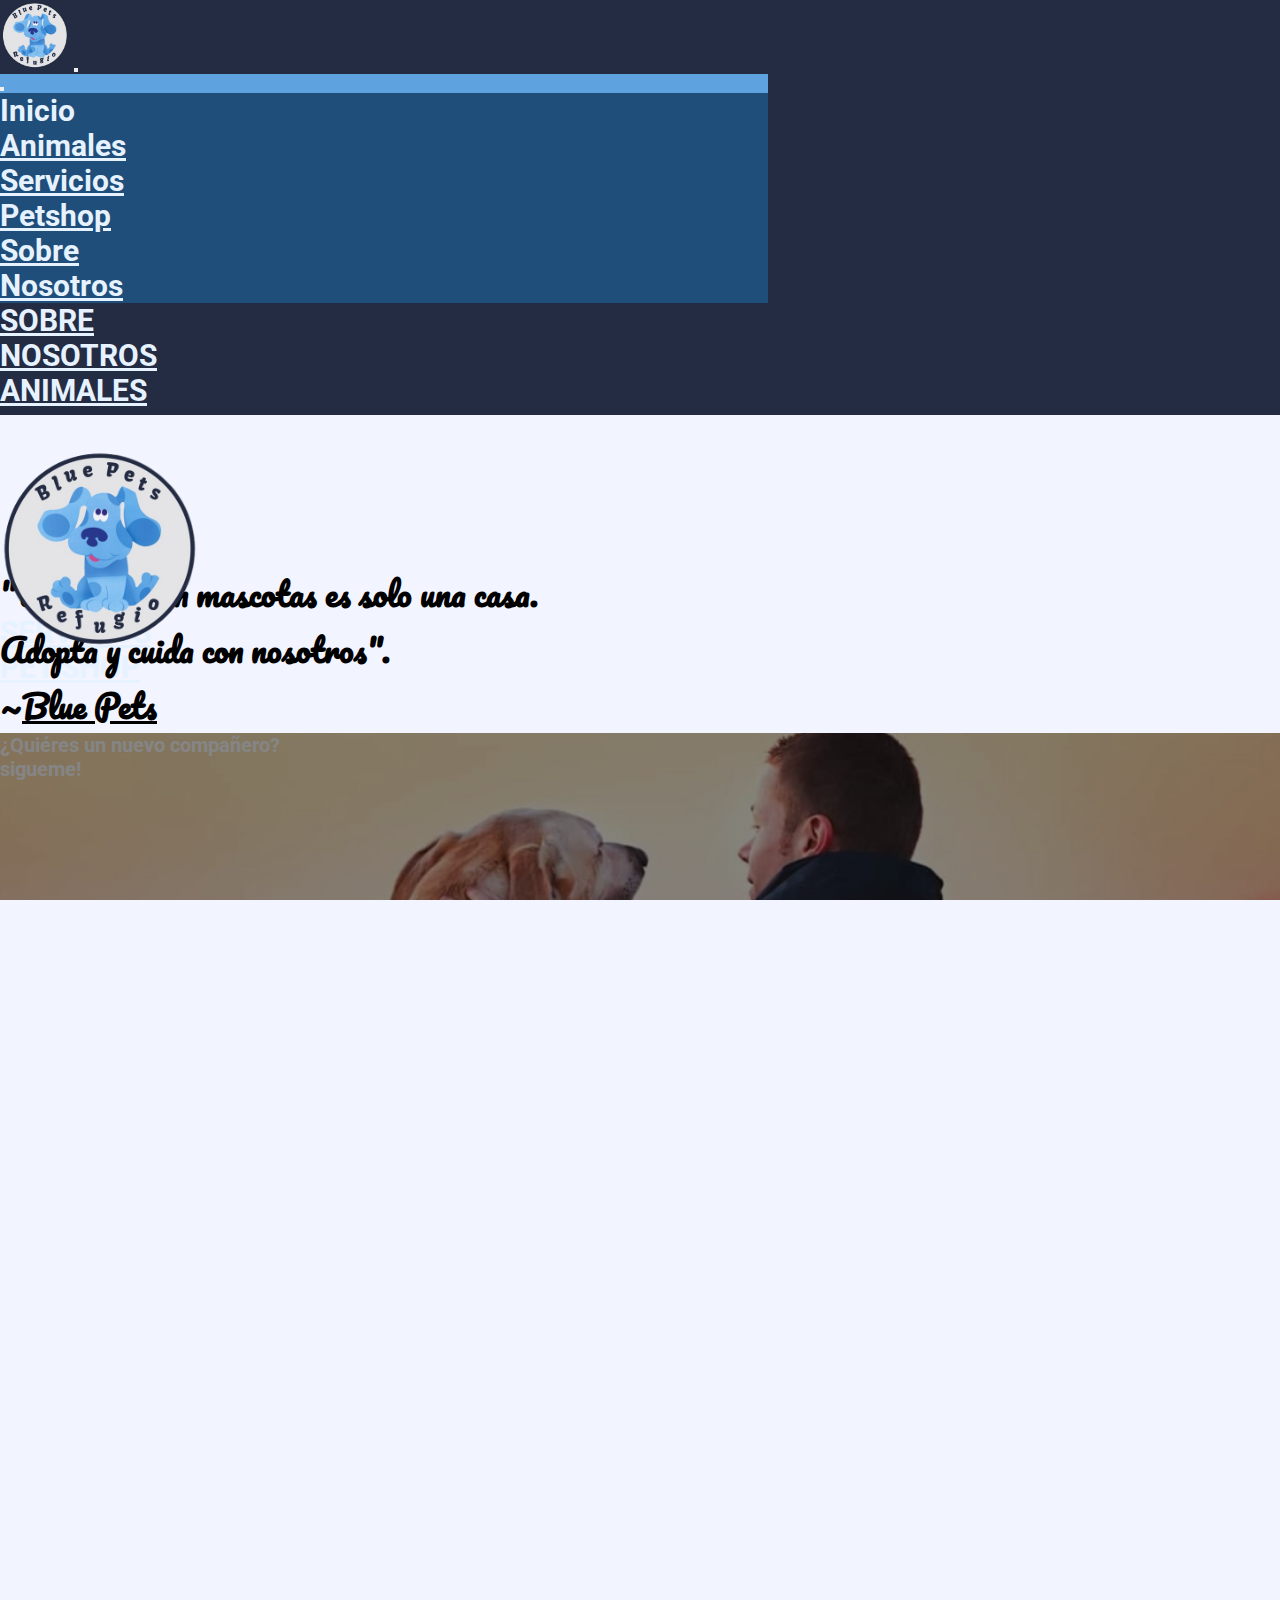
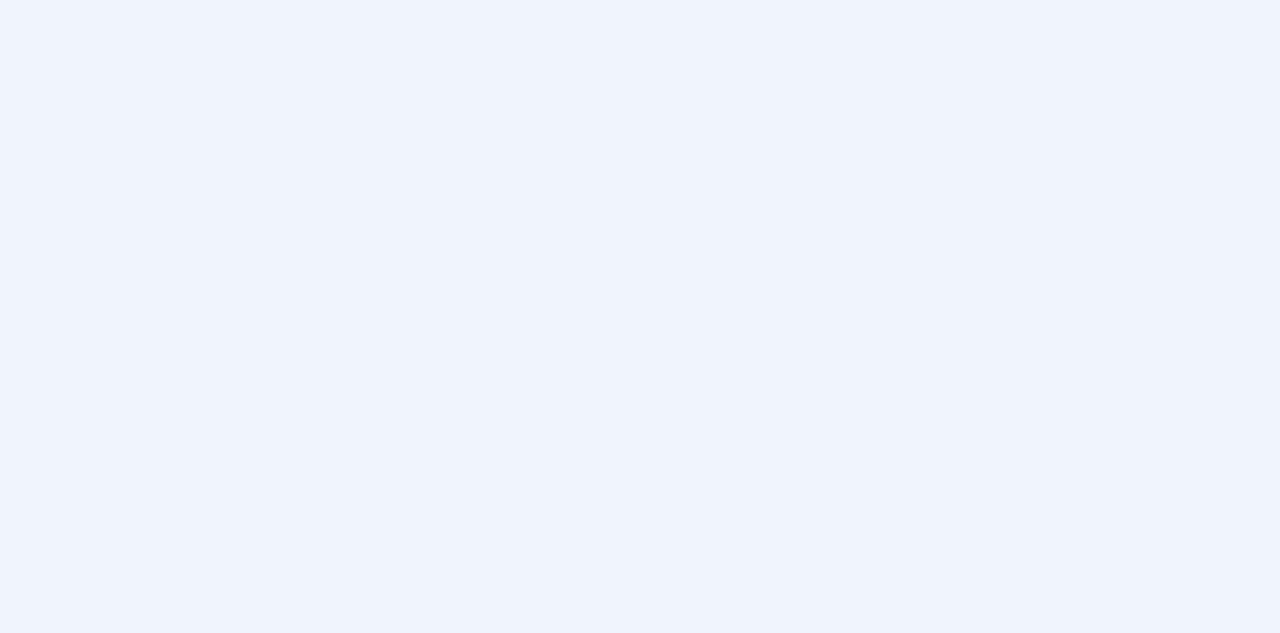
==== commit 8c3c4c96: "Correcciones header y form" ====
--- a/index.html
+++ b/index.html
@@ -30,7 +30,7 @@
 		<!-- DISPOSITIVOS MEDIANOS Y PEQUEÑOS -->
 		<nav class="navbar navbar-dark fixed-top d-block d-lg-none">
 			<div class="container-fluid">
-				<a class="navbar-brand" href="#"><img src="/IMG/logo.png" class="logoCel"></a>
+				<a class="navbar-brand" href="/index.html"><img src="/IMG/logo.png" class="logoCel"></a>
 				<button class="navbar-toggler me-3" type="button" data-bs-toggle="offcanvas"
 					data-bs-target="#offcanvasDarkNavbar" aria-controls="offcanvasDarkNavbar"
 					aria-label="Toggle navigation">
--- a/CSS/style.css
+++ b/CSS/style.css
@@ -6,7 +6,6 @@
 }
 
 body {
-    background-image: url(/dog_and_cat_pattern-11.jpg);
     background-attachment: scroll;
     background-repeat: no-repeat;
     background-size: cover;
